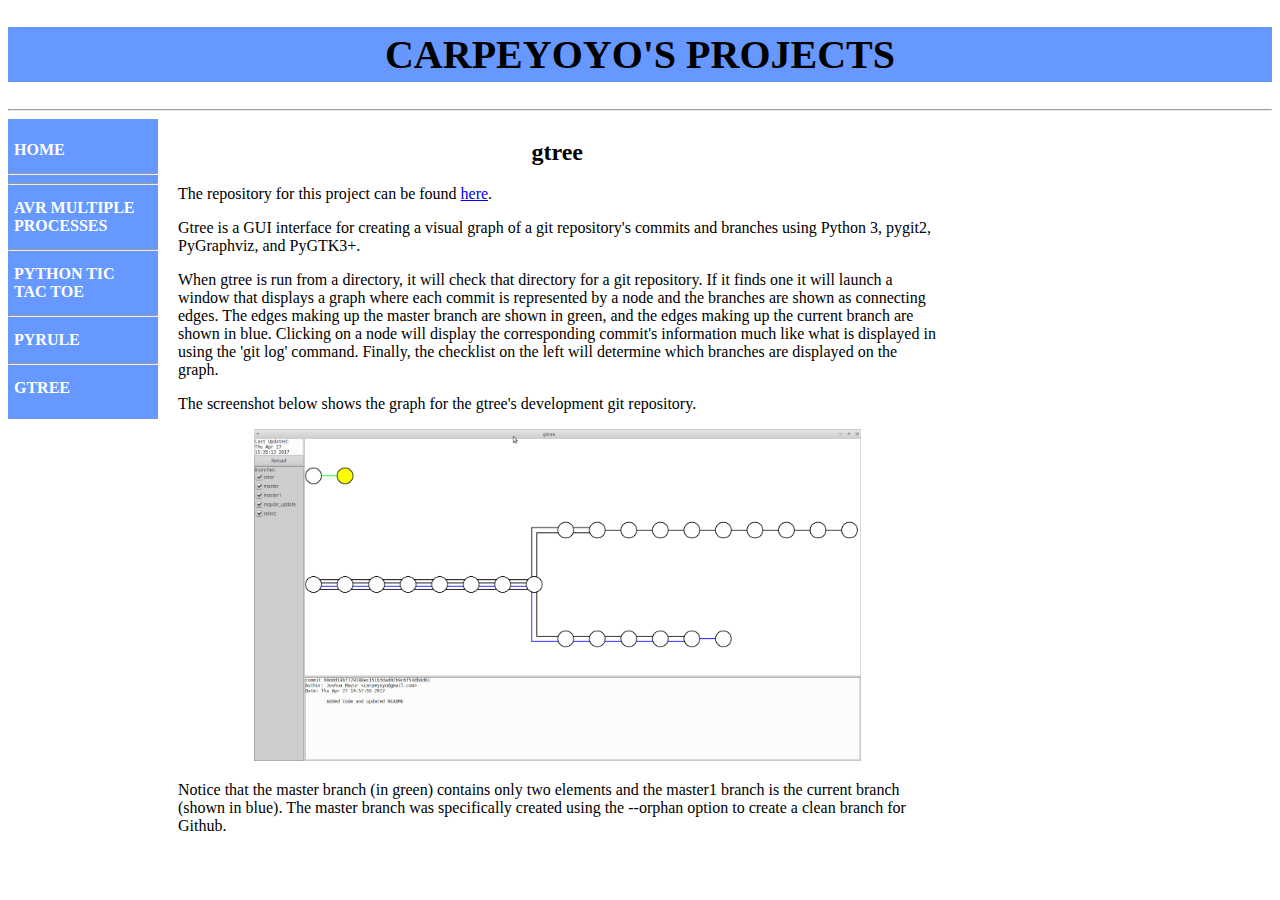
==== gtree/index.html @ becf113c "Added gtree page" ====
<!DOCTYPE html>
<html>
<head>
  <title>PyRule -- The Python Programmable CAD</title>
  <link rel="stylesheet" type="text/css" href="../css/main.css">
</head>
<body>

<h1>Carpeyoyo's Projects</h1>

<hr>

<DIV style="float: left; width: 150px; background-color: #6698FF;">
<p>
<ul>
  <!-- This is for the side menu bar -->
  <li><a href="../index.html" class="navigation">Home</a></li>
  <hr>
  <hr>
  <li><a href="../MultipleProcesses/index.html" class="navigation">AVR Multiple Processes</a></li>
  <hr>
  <li><a href="../Python-TicTacToe/index.html" class="navigation"> Python Tic Tac Toe</a></li>
  <hr>
  <li><a href="../PyRule/index.html" class="navigation">PyRule</a></li>
  <hr>
  <li><a href="index.html" class="navigation">gtree</a></li>
</ul>
</p>
</DIV>
<DIV style="float: left; width: 60%; border-left: 20px solid white;">
  <!-- This is for the main body -->

<h2>gtree</h2>

<p> The repository for this project can be found <a href="https://github.com/carpeyoyo/gtree"> here</a>.</p>

<p> Gtree is a GUI interface for creating a visual graph of a git repository's commits and branches using Python 3, pygit2, PyGraphviz, and PyGTK3+. </p>

<p> When gtree is run from a directory, it will check that directory for a git repository. If it finds one it will launch a window that displays a graph where each commit is represented by a node and the branches are shown as connecting edges. The edges making up the master branch are shown in green, and the edges making up the current branch are shown in blue. Clicking on a node will display the corresponding commit's information much like what is displayed in using the 'git log' command. Finally, the checklist on the left will determine which branches are displayed on the graph. </p>

<p> The screenshot below shows the graph for the gtree's development git repository. 

  <center> <img src="gtree_screenshot.png" alt="Program Control Menu Screenshot" style="width:80%;"> </center>

<p> Notice that the master branch (in green) contains only two elements and the master1 branch is the current branch (shown in blue). The master branch was specifically created using the --orphan option to create a clean branch for Github.</p> 

</DIV>

</body>
</html>
---- css/main.css ----
ul {
    list-style-type: none;
    margin: 0;
    padding: 0;
}

.navigation:link, .navigation:visited {
    display: block;
    font-weight: bold;
    font-size: 16px;
    color: #FFFFFF;
    background-color: #6698FF;
    width: 90%;
    text-align: left;
    padding: 4%;
    text-decoration: none;
    text-transform: uppercase;
}

h1 {
    text-align: center;
    font-size: 40px;
    padding: 4px;
    background-color: #6698FF;
    text-transform: uppercase;
}

h2 {
    text-align: center;  
}

h3 {
    text-align: center;
}

a:hover, a:active {
    background-color: #2B65EC;
}
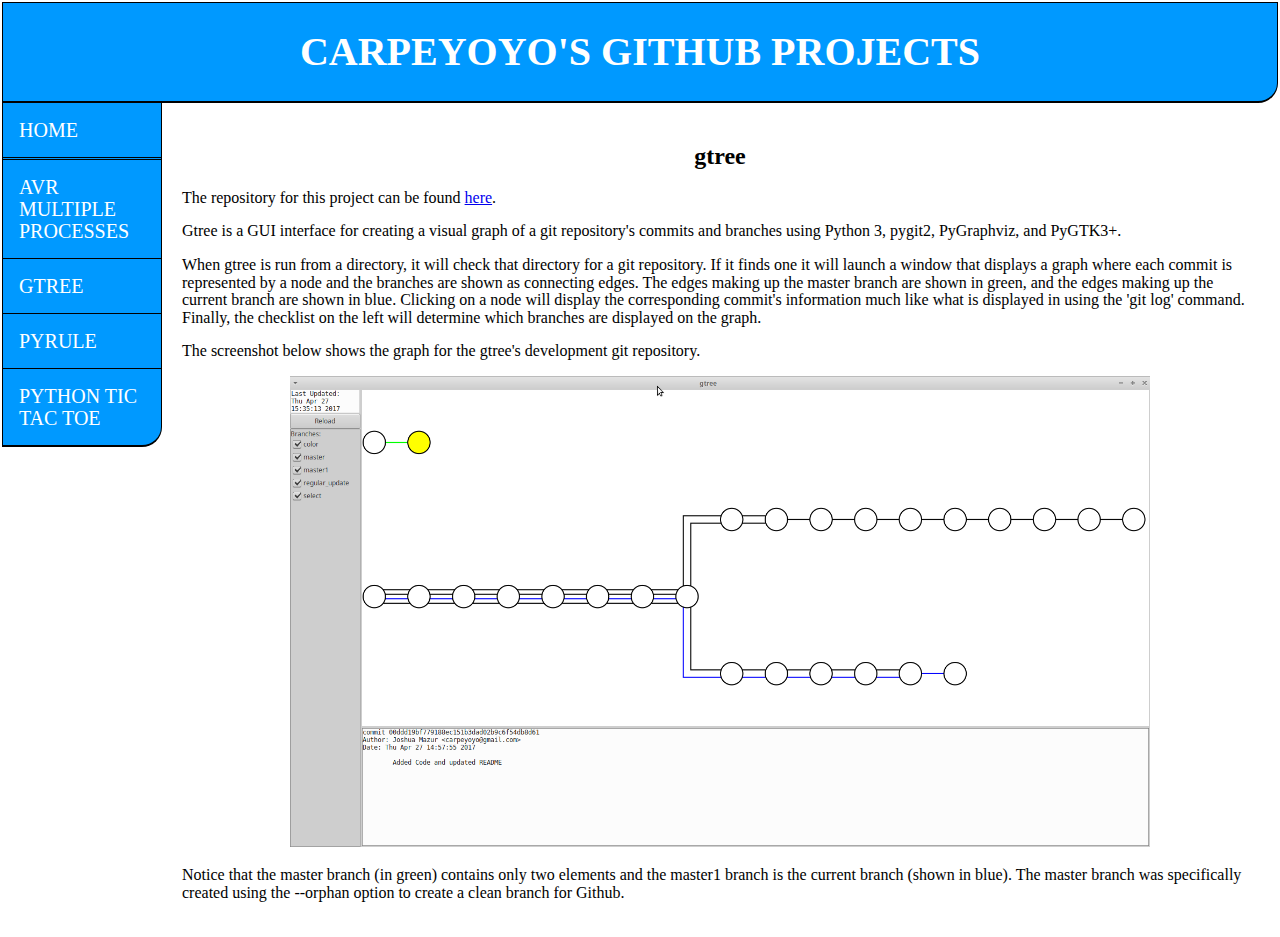
==== commit 9901e63d: "Changed layout" ====
--- a/gtree/index.html
+++ b/gtree/index.html
@@ -1,36 +1,31 @@
 <!DOCTYPE html>
 <html>
-<head>
-  <title>PyRule -- The Python Programmable CAD</title>
-  <link rel="stylesheet" type="text/css" href="../css/main.css">
-</head>
-<body>
 
-<h1>Carpeyoyo's Projects</h1>
+  <head>
+    <meta charset="utf-8"/>
+    <link rel="stylesheet" type="text/css" href="/css/main.css">
+  </head>
 
-<hr>
+  <body>   
 
-<DIV style="float: left; width: 150px; background-color: #6698FF;">
-<p>
-<ul>
-  <!-- This is for the side menu bar -->
-  <li><a href="../index.html" class="navigation">Home</a></li>
-  <hr>
-  <hr>
-  <li><a href="../MultipleProcesses/index.html" class="navigation">AVR Multiple Processes</a></li>
-  <hr>
-  <li><a href="../Python-TicTacToe/index.html" class="navigation"> Python Tic Tac Toe</a></li>
-  <hr>
-  <li><a href="../PyRule/index.html" class="navigation">PyRule</a></li>
-  <hr>
-  <li><a href="index.html" class="navigation">gtree</a></li>
-</ul>
-</p>
-</DIV>
-<DIV style="float: left; width: 60%; border-left: 20px solid white;">
-  <!-- This is for the main body -->
+    <div class="body_class">
 
-<h2>gtree</h2>
+      <div class="title_box title_corners">
+	<h1>CARPEYOYO'S GITHUB PROJECTS</h1>
+      </div>
+
+      <div class="orientation_box">
+	
+	<div class="navigation navigation_width">
+	  <a class="navigation_border_top" href="/">HOME</a>
+	  <a class="navigation_border_middle" href="/MultipleProcesses/">AVR Multiple Processes</a>
+	  <a class="navigation_border_middle" href="/gtree/">GTree</a>
+	  <a class="navigation_border_middle" href="/PyRule/">PyRule</a>
+	  <a class="navigation_border_bottom navigation_border_bottom_corners" href="/Python-TicTacToe/">Python Tic Tac Toe</a>
+	</div>
+
+	<div class="content">
+	  <h2>gtree</h2>
 
 <p> The repository for this project can be found <a href="https://github.com/carpeyoyo/gtree"> here</a>.</p>
 
@@ -42,11 +37,15 @@
 
   <center> <img src="gtree_screenshot.png" alt="Program Control Menu Screenshot" style="width:80%;"> </center>
 
-<p> Notice that the master branch (in green) contains only two elements and the master1 branch is the current branch (shown in blue). The master branch was specifically created using the --orphan option to create a clean branch for Github.</p> 
-
-</DIV>
-
-</body>
-</html>
+<p> Notice that the master branch (in green) contains only two elements and the master1 branch is the current branch (shown in blue). The master branch was specifically created using the --orphan option to create a clean branch for Github.</p>
 
 
+	</div>
+	
+      </div>
+     
+    </div>
+    
+  </body>
+  
+</html>
--- a/css/main.css
+++ b/css/main.css
@@ -1,39 +1,193 @@
-ul {
-    list-style-type: none;
-    margin: 0;
-    padding: 0;
+body, html{
+  font-size: 16px;
+  height: 100%;
+  line-height: 1.1;
+  margin: 0;
+  padding: 0;
 }
 
-.navigation:link, .navigation:visited {
+div{
+  box-sizing: border-box;
+}
+
+.body_class {
+  display: flex;
+  flex-direction: column;
+  justify-content: center;
+  margin-right: 2px;
+  margin-top: 2px;
+  margin-left: 2px;
+  padding: 0;
+}
+
+.title_box {
+  background-color: #0099ff;
+  border-style: solid;
+  border-width: 1px 1px 2px 1px;
+  min-width: 362px;
+  width: 100%
+}
+
+.title_corners {
+  border-radius: 0px 0px 20px 0px;
+}
+
+.title_box h1 {
+  color: #FFFFFF;
+  font-size: 40px;
+  text-align: center;
+}
+
+.orientation_box{
+  display: flex;
+  flex-direction: row;
+  width: 100%;
+}
+
+.navigation{
+  display: flex;
+  flex-direction: column;
+}
+
+.navigation_width{
+  min-width: 160px;
+  width: 15%;
+}
+
+.navigation_border_top{
+  border-style: none solid double solid;
+  border-width: 0px 1px 3px 1px;
+}
+
+.navigation_border_middle{
+  border-style: none solid solid solid;
+  border-width: 0px 1px 1px 1px;
+}
+
+.navigation_border_bottom{
+  border-style: none solid solid solid;
+  border-width: 0px 1px 2px 1px;
+}
+
+.navigation_border_bottom_corners{
+  border-radius: 0px 0px 20px 0px;
+}
+
+.navigation a{
+  background-color: #0099ff;
+  border-color: black;
+  box-sizing: border-box;
+  color: #FFFFFF;
+  display: block;
+  font-size: 20px;
+  padding: 16px;
+  text-align: left; 
+  text-decoration: none;
+  text-transform: uppercase;
+  width: 100%;
+}
+
+.navigation a:hover, .navigation a:active{
+  background-color: #2B65EC;
+}
+
+.content{
+  padding: 20px;
+}
+
+.content h1{
+  text-align: center;
+}
+
+.content h2{
+  text-align: center;
+}
+
+.content h3{
+  text-align: center;
+}
+
+@media only screen and (max-width: 450px){
+    
+  .title_corners {
+    border-radius: 0px;
+  }
+
+  .navigation_border_bottom_corners{
+    border-radius: 0px;
+  }
+
+  .orientation_box{
+    display: flex;
+    flex-direction: column;
+  }
+
+  .navigation_width{
+    min-width: 362px;
+    width: 100%;
+  }
+  
+}
+
+@media only screen and (max-device-width: 416px){
+    
+  .title_corners {
+    border-radius: 0px;
+  }
+
+  .navigation_border_bottom_corners{
+    border-radius: 0px;
+  }
+
+  .orientation_box{
+    display: flex;
+    flex-direction: column;
+    margin-top: 2px;
+    width: 100%;
+  }
+
+  .navigation_width{
+    min-width: 362px;
+    width: 100%;
+  }
+
+  .title_box h1 {
+    color: #FFFFFF;
+    font-size: 5vh;
+    text-align: center;
+  }
+
+  .navigation a{
+    background-color: #0099ff;
+    border-color: black;
+    box-sizing: border-box;
+    color: #FFFFFF;
     display: block;
-    font-weight: bold;
-    font-size: 16px;
-    color: #FFFFFF;
-    background-color: #6698FF;
-    width: 90%;
-    text-align: left;
-    padding: 4%;
+    font-size: 4vh;
+    padding: 16px;
+    text-align: left; 
     text-decoration: none;
     text-transform: uppercase;
+    width: 100%;
+  }
+
+  .content h1{
+    text-align: center;
+    text-size: 5vh;  
+  }
+
+  .content h2{
+    text-align: center;
+    text-size: 5vh;  
+  }
+
+  .content h3{
+    text-align: center;
+    text-size: 5vh;  
+  }
+
+  .content p{
+    font-size: 2vh;
+  }
+  
 }
-
-h1 {
-    text-align: center;
-    font-size: 40px;
-    padding: 4px;
-    background-color: #6698FF;
-    text-transform: uppercase;
-}
-
-h2 {
-    text-align: center;  
-}
-
-h3 {
-    text-align: center;
-}
-
-a:hover, a:active {
-    background-color: #2B65EC;
-}
-
